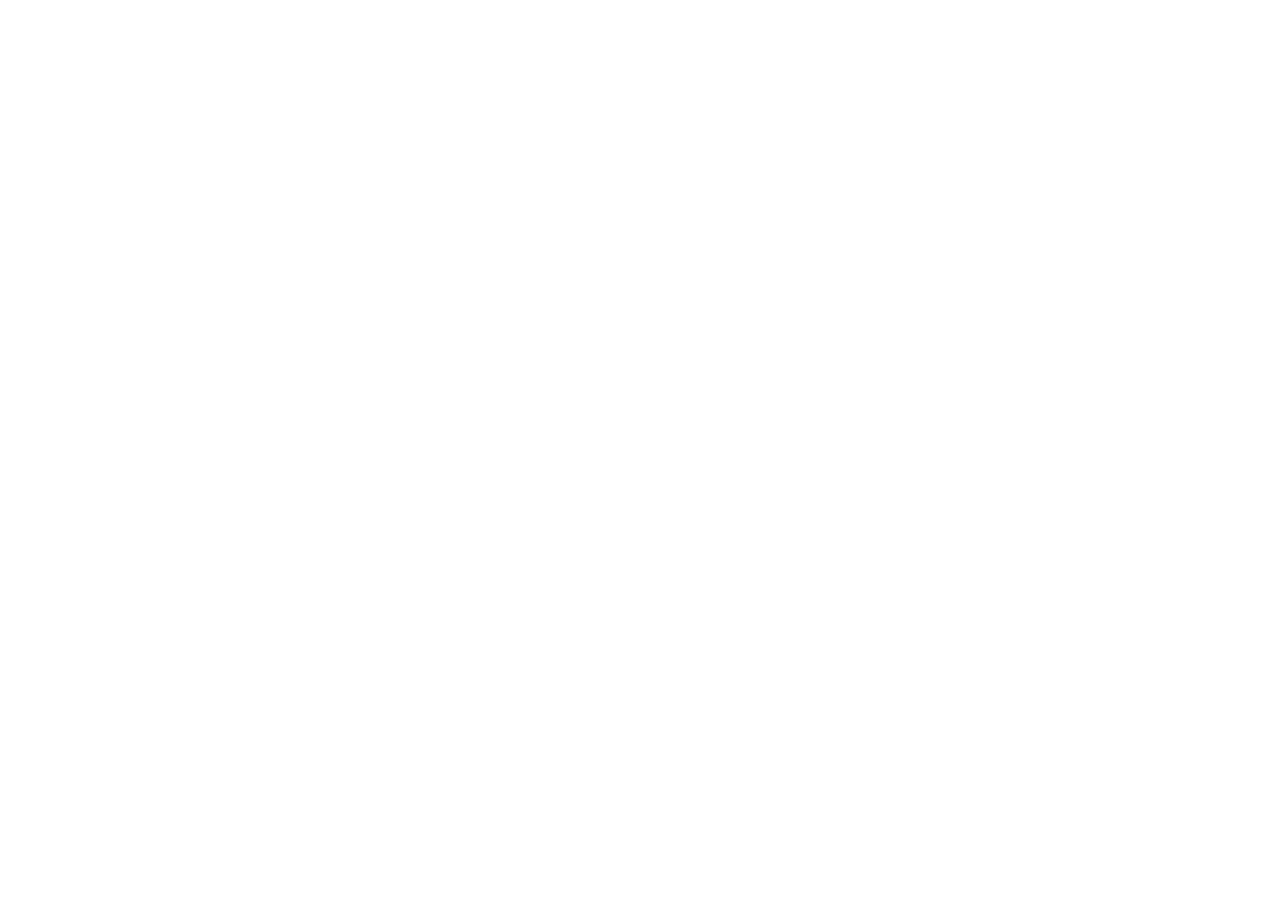
==== disqus.html @ 1c728a59 "disqus" ====
<!DOCTYPE html>
<html lang="ko">
<head>
    <meta charset="UTF-8">
    <meta name="viewport" content="width=device-width, initial-scale=1.0">
    <title>disqus</title>
</head>
<body>
    <div id="disqus_thread"></div>
<script>
    /**
*  RECOMMENDED CONFIGURATION VARIABLES: EDIT AND UNCOMMENT THE SECTION BELOW TO INSERT DYNAMIC VALUES FROM YOUR PLATFORM OR CMS.
*  LEARN WHY DEFINING THESE VARIABLES IS IMPORTANT: https://disqus.com/admin/universalcode/#configuration-variables*/
/*
var disqus_config = function () {
this.page.url = PAGE_URL;  // Replace PAGE_URL with your page's canonical URL variable
this.page.identifier = PAGE_IDENTIFIER; // Replace PAGE_IDENTIFIER with your page's unique identifier variable
};
*/
(function() { // DON'T EDIT BELOW THIS LINE
var d = document, s = d.createElement('script');
s.src = 'https://notion-hyuns.disqus.com/embed.js';
s.setAttribute('data-timestamp', +new Date());
(d.head || d.body).appendChild(s);
})();
</script>
<noscript>Please enable JavaScript to view the <a href="https://disqus.com/?ref_noscript">comments powered by Disqus.</a></noscript>
</body>
</html>
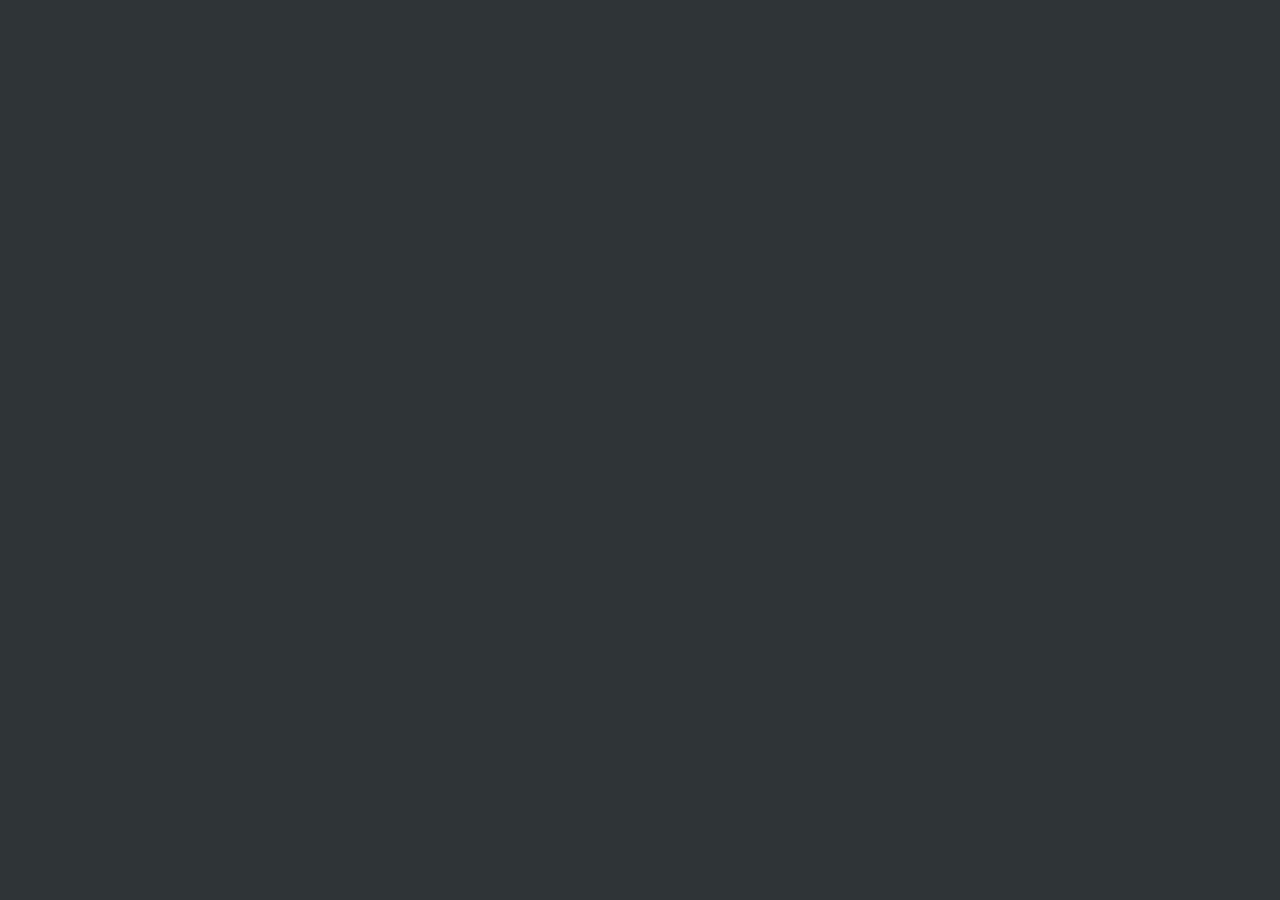
==== commit b1bf4fc1: "disqus css" ====
--- a/disqus.html
+++ b/disqus.html
@@ -4,6 +4,15 @@
     <meta charset="UTF-8">
     <meta name="viewport" content="width=device-width, initial-scale=1.0">
     <title>disqus</title>
+    <style>
+        body {
+            background-color: rgb(47, 52, 55) !important;
+        }
+
+        #disqus_thread {
+            background-color: rgb(47, 52, 55) !important;
+        }
+    </style>
 </head>
 <body>
     <div id="disqus_thread"></div>
